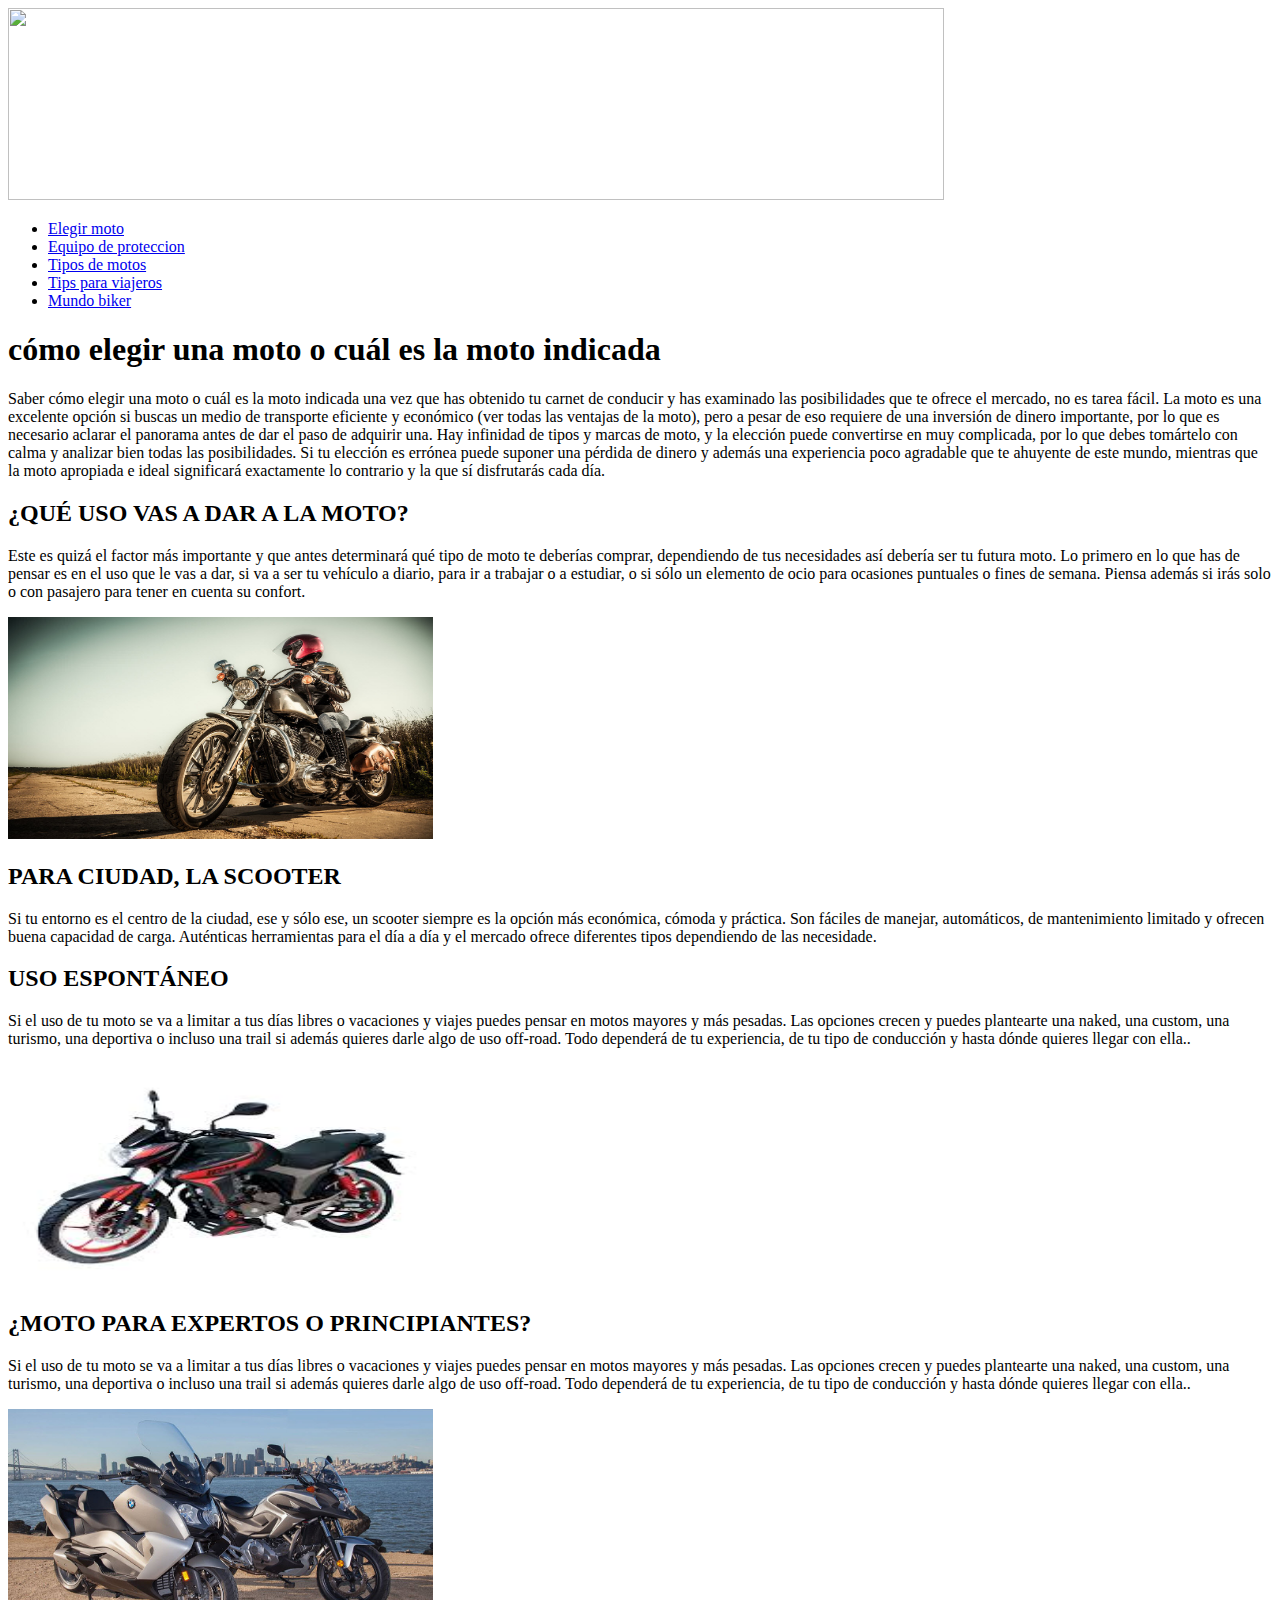
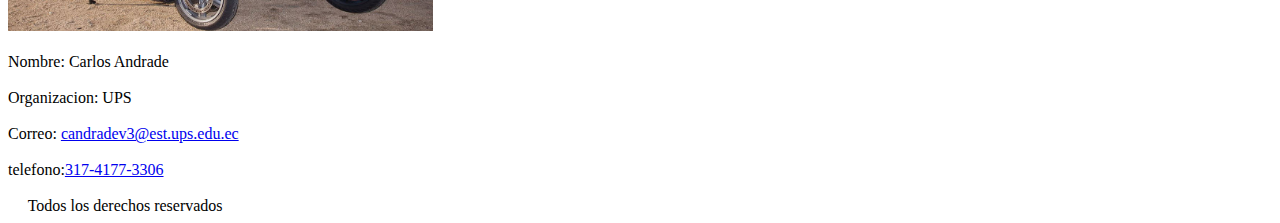
==== elegir_moto.html @ 63b80fda "elementos de las paginas" ====
<!DOCTYPE html>
<html>
  <!--
    General Information about Curbside Thai
    Author: Carlos Andrade
    Date: 5/04/2019
    Filename: ct_about.html
    -->
<head>
<meta http-equiv="Content-Type" content="text/html; charset=utf-8" />
<title>Elegir moto</title>
</head>

<body>
<header class="logo">
<a title="inicio" href="index.html"> <img src="images/logo1.jpg" width="936" height="192" /></a>

    
  </header>
  <nav> 
  <ul>
                <li><a href="elegir_moto.html">Elegir moto</a></li>
                <li><a href="equipo_de_proteccion.html">Equipo de proteccion</a></li>
                <li><a href="tipos_de_motos.html">Tipos de motos</a></li>
                <li><a href="tips_para_viajeros.html">Tips para viajeros </a></li>
                <li><a href="mundo_biker.html">Mundo biker</a></li>
               
                </ul>
  </nav>
  
  <section>
  
  <h1> cómo elegir una moto o cuál es la moto indicada </h1>
  
  <p> Saber cómo elegir una moto o cuál es la moto indicada una vez que has obtenido tu carnet de conducir y has examinado las posibilidades que te ofrece el mercado, no es tarea fácil. La moto es una excelente opción si buscas un medio de transporte eficiente y económico (ver todas las ventajas de la moto), pero a pesar de eso requiere de una inversión de dinero importante, por lo que es necesario aclarar el panorama antes de dar el paso de adquirir una. Hay infinidad de tipos y marcas de moto, y la elección puede convertirse en muy complicada, por lo que debes tomártelo con calma y analizar bien todas las posibilidades. Si tu elección es errónea puede suponer una pérdida de dinero y además una experiencia poco agradable que te ahuyente de este mundo, mientras que la moto apropiada e ideal significará exactamente lo contrario y la que sí disfrutarás cada día.</p>
  <article>
  <h2> ¿QUÉ USO VAS A DAR A LA MOTO?</h2>
  <p> Este es quizá el factor más importante y que antes determinará qué tipo de moto te deberías comprar, dependiendo de tus necesidades así debería ser tu futura moto. Lo primero en lo que has de pensar es en el uso que le vas a dar, si va a ser tu vehículo a diario, para ir a trabajar o a estudiar, o si sólo un elemento de ocio para ocasiones puntuales o fines de semana. Piensa además si irás solo o con pasajero para tener en cuenta su confort.</p>
  <img src="images/em1.jpg" width="425" height="222" /></article>
  
  <article> 
  
    <h2> PARA CIUDAD, LA SCOOTER</h2>
  <p> Si tu entorno es el centro de la ciudad, ese y sólo ese, un scooter siempre es la opción más económica, cómoda y práctica. Son fáciles de manejar, automáticos, de mantenimiento limitado y ofrecen buena capacidad de carga. Auténticas herramientas para el día a día y el mercado ofrece diferentes tipos dependiendo de las necesidade.</p>
  
    <h2> USO ESPONTÁNEO</h2>
  <p>Si el uso de tu moto se va a limitar a tus días libres o vacaciones y viajes puedes pensar en motos mayores y más pesadas. Las opciones crecen y puedes plantearte una naked, una custom, una turismo, una deportiva o incluso una trail si además quieres darle algo de uso off-road. Todo dependerá de tu experiencia, de tu tipo de conducción y hasta dónde quieres llegar con ella..</p>
  <img src="images/em2.jpg" width="425" height="222" />
  
    <h2> ¿MOTO PARA EXPERTOS O PRINCIPIANTES?</h2>
  <p>Si el uso de tu moto se va a limitar a tus días libres o vacaciones y viajes puedes pensar en motos mayores y más pesadas. Las opciones crecen y puedes plantearte una naked, una custom, una turismo, una deportiva o incluso una trail si además quieres darle algo de uso off-road. Todo dependerá de tu experiencia, de tu tipo de conducción y hasta dónde quieres llegar con ella..</p>
  <img src="images/em3.jpg" width="425" height="222" />
  </article>
  
  
  
  </section>
  
<footer>
  
			<br>Nombre: Carlos Andrade</br>
			<br>Organizacion: UPS</br>
		    <br> Correo:
  			<a href="mailto:candradev3@est.ups.edu.ec">
			candradev3@est.ups.edu.ec</a></br>
			<br>telefono:<a href="tel:+13174562564">317-4177-3306</a>  </br>
     		<br> <img src="images/copyright.png" width="16" height="8" /> Todos los derechos reservados </br>

  
  
</footer>
  
  
  
  
</body>
</html>
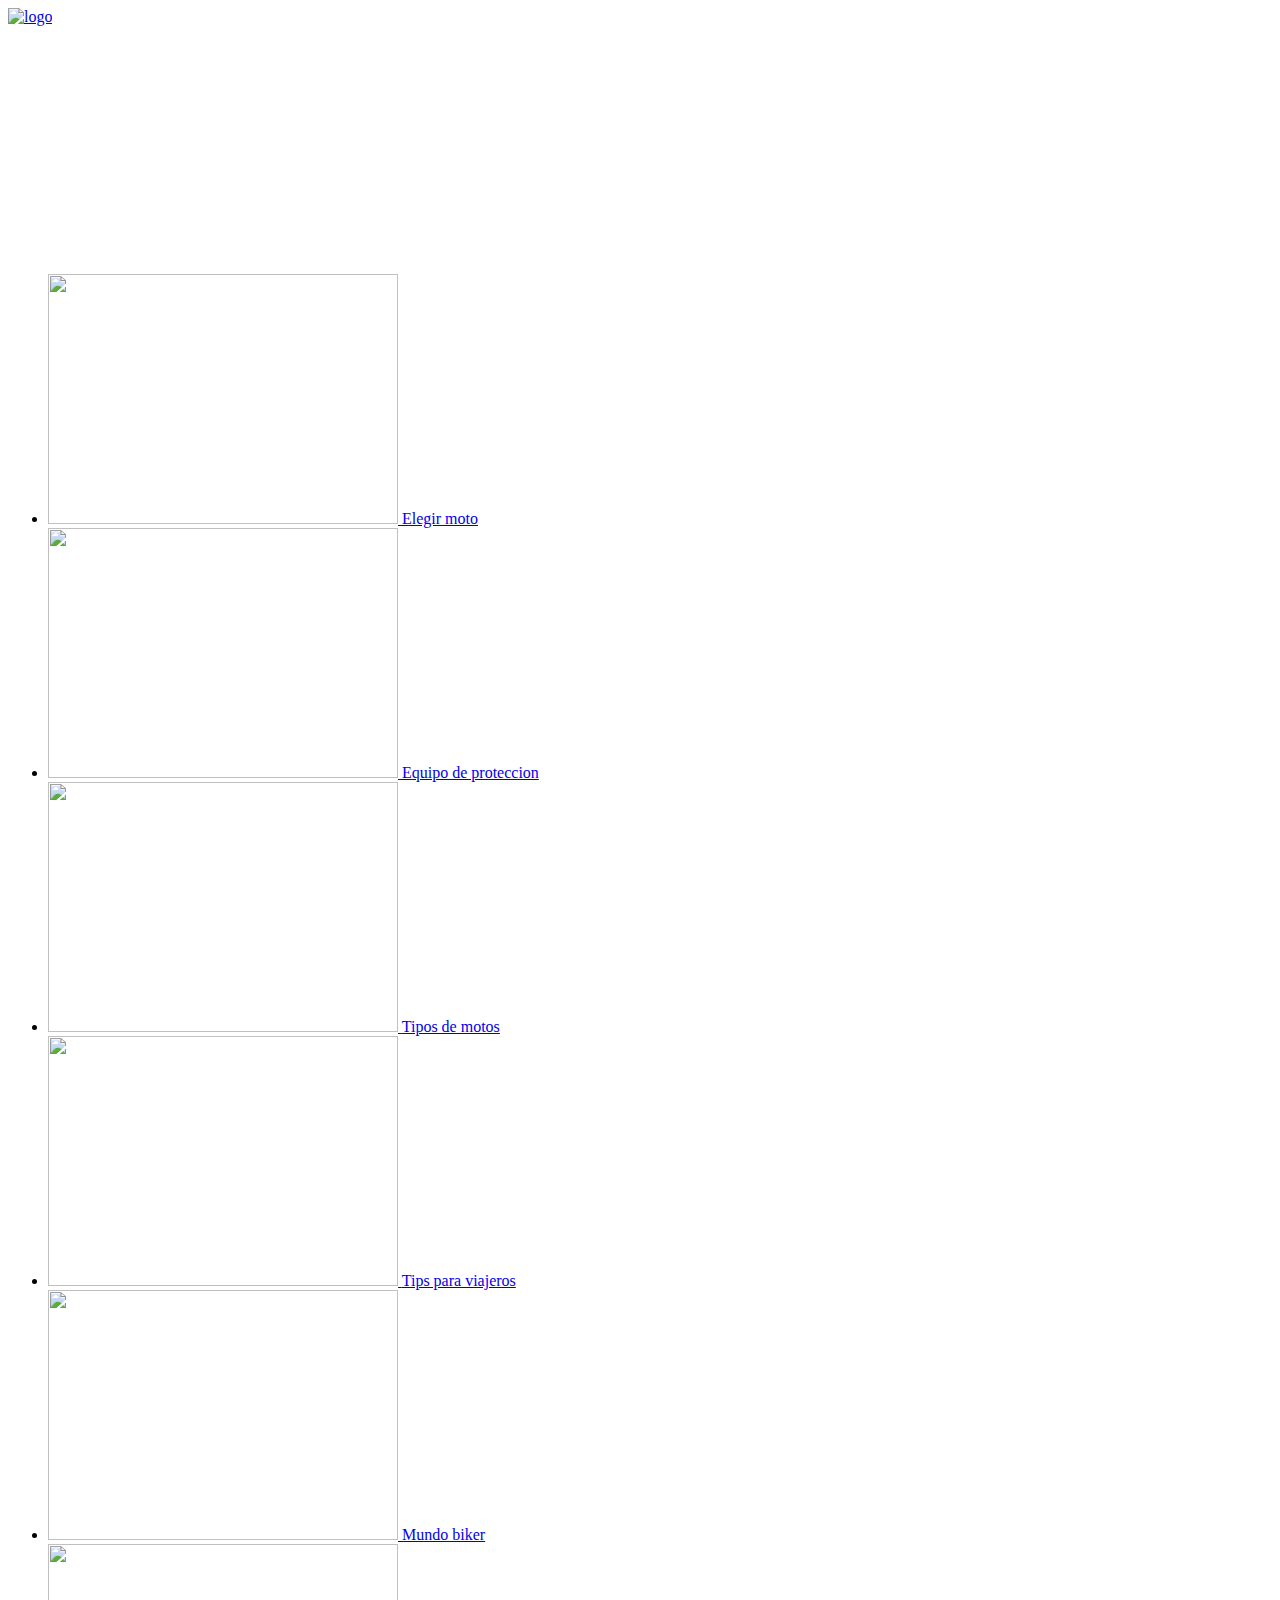
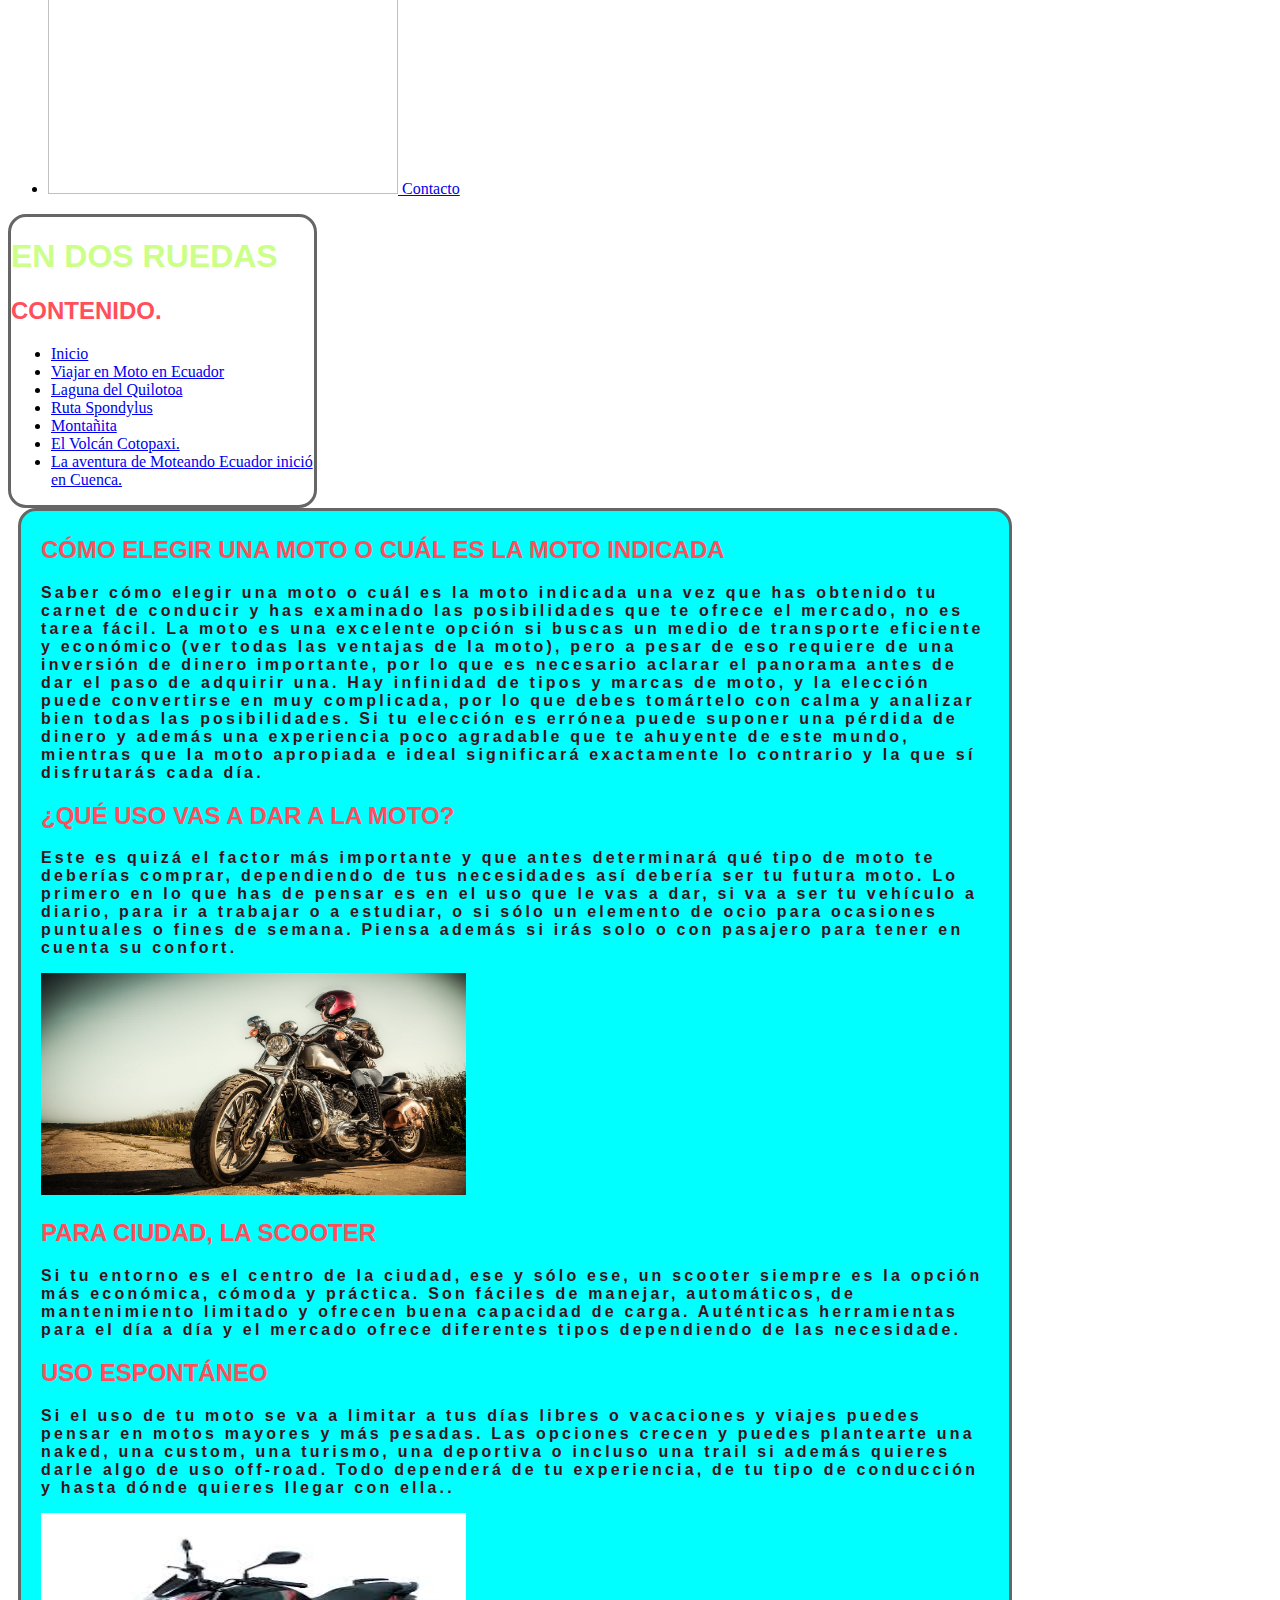
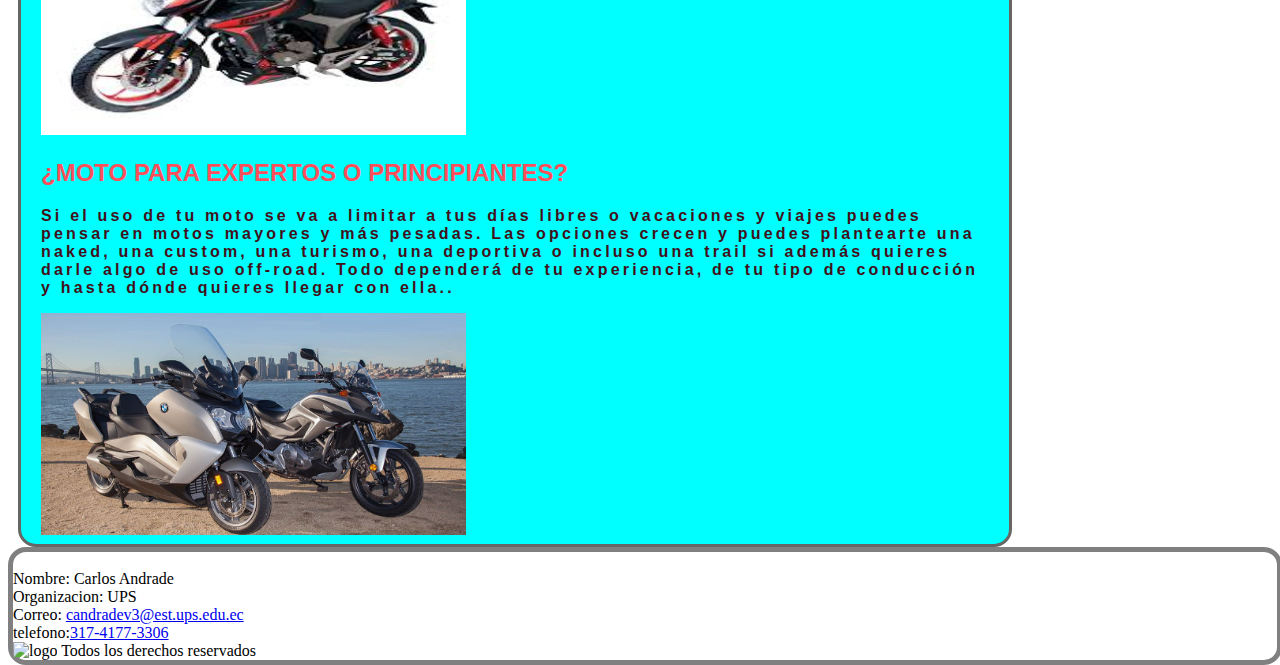
==== commit f767a442: "creacion de archivo readmi" ====
--- a/elegir_moto.html
+++ b/elegir_moto.html
@@ -1,5 +1,5 @@
 <!DOCTYPE html>
-<html>
+<html lang="es">
   <!--
     General Information about Curbside Thai
     Author: Carlos Andrade
@@ -9,34 +9,96 @@
 <head>
 <meta http-equiv="Content-Type" content="text/html; charset=utf-8" />
 <title>Elegir moto</title>
+
+<link href="css/2columnas.css" rel="stylesheet"  />
+<link href="css/estilomenu.css" rel="stylesheet"  />
+<link href="css/texto.css" rel="stylesheet"  />
 </head>
 
 <body>
 <header class="logo">
-<a title="inicio" href="index.html"> <img src="images/logo1.jpg" width="936" height="192" /></a>
+<a title="inicio" href="index.html"> <img class="logo" alt="logo" src="images/logo1.jpg"  /></a>
 
     
   </header>
-  <nav> 
-  <ul>
-                <li><a href="elegir_moto.html">Elegir moto</a></li>
-                <li><a href="equipo_de_proteccion.html">Equipo de proteccion</a></li>
-                <li><a href="tipos_de_motos.html">Tipos de motos</a></li>
-                <li><a href="tips_para_viajeros.html">Tips para viajeros </a></li>
-                <li><a href="mundo_biker.html">Mundo biker</a></li>
-               
-                </ul>
-  </nav>
-  
+  <nav class="navegacion">
+		<ul class="menu">
+
+			<li class="first-item">
+				<a href="elegir_moto.html">
+					<img src="images/m1.jpg" alt="" class="imagen">
+					<span class="text-item">Elegir moto</span>
+					<span class="down-item"></span>
+				</a>
+			</li>
+
+			<li>
+				<a href="equipo_de_proteccion.html">
+					<img src="images/m2.jpg" alt="" class="imagen">
+					<span class="text-item">Equipo de proteccion</span>
+					<span class="down-item"></span>
+				</a>
+			</li>
+
+			<li>
+				<a href="tipos_de_motos.html">
+					<img src="images/m3.jpg" alt="" class="imagen">
+					<span class="text-item">Tipos de motos</span>
+					<span class="down-item"></span>
+				</a>
+			</li>
+
+			<li>
+				<a href="tips_para_viajeros.html">
+					<img src="images/m4.jpg" alt="" class="imagen">
+					<span class="text-item">Tips para viajeros</span>
+					<span class="down-item"></span>
+				</a>
+			</li>
+
+			<li>
+				<a href="mundo_biker.html">
+					<img src="images/m5.jpg" alt="" class="imagen">
+					<span class="text-item">Mundo biker</span>
+					<span class="down-item"></span>
+				</a>
+			</li>
+
+			<li>
+				<a href="contacto.html">
+					<img src="images/m6.png" alt="" class="imagen">
+					<span class="text-item">Contacto</span>
+					<span class="down-item"></span>
+				</a>
+			</li>
+
+		</ul>
+	</nav>
+  <header id="menuPrincipal">
+	<h1>EN DOS RUEDAS</h1>
+	<h2>contenido.</h2>
+	<ul> 
+		<li><a href="index.html">Inicio</a></li>
+		<li><a href="#inicio">Viajar en Moto en Ecuador</a></li>
+		<li><a href="#r1">Laguna del Quilotoa</a></li>
+        <li><a href="#r2">Ruta Spondylus</a></li>
+		<li><a href="#r3">Montañita</a></li>
+        <li><a href="#r4">El Volcán Cotopaxi.</a></li>
+        <li><a href="#r5">La aventura de Moteando Ecuador inició en Cuenca.</a></li>
+		
+	</ul>
+</header>
+
+  <div id="contenido" >
   <section>
   
-  <h1> cómo elegir una moto o cuál es la moto indicada </h1>
+  <h2> cómo elegir una moto o cuál es la moto indicada </h2>
   
   <p> Saber cómo elegir una moto o cuál es la moto indicada una vez que has obtenido tu carnet de conducir y has examinado las posibilidades que te ofrece el mercado, no es tarea fácil. La moto es una excelente opción si buscas un medio de transporte eficiente y económico (ver todas las ventajas de la moto), pero a pesar de eso requiere de una inversión de dinero importante, por lo que es necesario aclarar el panorama antes de dar el paso de adquirir una. Hay infinidad de tipos y marcas de moto, y la elección puede convertirse en muy complicada, por lo que debes tomártelo con calma y analizar bien todas las posibilidades. Si tu elección es errónea puede suponer una pérdida de dinero y además una experiencia poco agradable que te ahuyente de este mundo, mientras que la moto apropiada e ideal significará exactamente lo contrario y la que sí disfrutarás cada día.</p>
   <article>
   <h2> ¿QUÉ USO VAS A DAR A LA MOTO?</h2>
   <p> Este es quizá el factor más importante y que antes determinará qué tipo de moto te deberías comprar, dependiendo de tus necesidades así debería ser tu futura moto. Lo primero en lo que has de pensar es en el uso que le vas a dar, si va a ser tu vehículo a diario, para ir a trabajar o a estudiar, o si sólo un elemento de ocio para ocasiones puntuales o fines de semana. Piensa además si irás solo o con pasajero para tener en cuenta su confort.</p>
-  <img src="images/em1.jpg" width="425" height="222" /></article>
+  <img alt="logo" src="images/em1.jpg" width="425" height="222" /></article>
   
   <article> 
   
@@ -45,32 +107,33 @@
   
     <h2> USO ESPONTÁNEO</h2>
   <p>Si el uso de tu moto se va a limitar a tus días libres o vacaciones y viajes puedes pensar en motos mayores y más pesadas. Las opciones crecen y puedes plantearte una naked, una custom, una turismo, una deportiva o incluso una trail si además quieres darle algo de uso off-road. Todo dependerá de tu experiencia, de tu tipo de conducción y hasta dónde quieres llegar con ella..</p>
-  <img src="images/em2.jpg" width="425" height="222" />
+  <img alt="logo" src="images/em2.jpg" width="425" height="222" />
   
     <h2> ¿MOTO PARA EXPERTOS O PRINCIPIANTES?</h2>
   <p>Si el uso de tu moto se va a limitar a tus días libres o vacaciones y viajes puedes pensar en motos mayores y más pesadas. Las opciones crecen y puedes plantearte una naked, una custom, una turismo, una deportiva o incluso una trail si además quieres darle algo de uso off-road. Todo dependerá de tu experiencia, de tu tipo de conducción y hasta dónde quieres llegar con ella..</p>
-  <img src="images/em3.jpg" width="425" height="222" />
+  <img  alt="logo" src="images/em3.jpg" width="425" height="222" />
   </article>
   
   
   
   </section>
-  
+  </div>
+ <div id="final" > 
 <footer>
   
-			<br>Nombre: Carlos Andrade</br>
-			<br>Organizacion: UPS</br>
+			<br>Nombre: Carlos Andrade
+			<br>Organizacion: UPS
 		    <br> Correo:
   			<a href="mailto:candradev3@est.ups.edu.ec">
-			candradev3@est.ups.edu.ec</a></br>
-			<br>telefono:<a href="tel:+13174562564">317-4177-3306</a>  </br>
-     		<br> <img src="images/copyright.png" width="16" height="8" /> Todos los derechos reservados </br>
+			candradev3@est.ups.edu.ec</a>
+			<br>telefono:<a href="tel:+13174562564">317-4177-3306</a>  
+     		<br> <img alt="logo" src="images/copyright.png" width="16" height="8" /> Todos los derechos reservados 
 
   
   
 </footer>
   
-  
+  </div>
   
   
 </body>
--- a/css/2columnas.css
+++ b/css/2columnas.css
@@ -0,0 +1,61 @@
+
+#menuPrincipal{
+    width: 24%;
+    background-image: url("../images/fondo2.jpg");
+    border-width: 3px;
+    border-color:#666;
+    border-style: solid;
+    float: left;
+border-radius: 18px 18px 18px 18px;
+-moz-border-radius: 18px 18px 18px 18px;
+-webkit-border-radius: 18px 18px 18px 18px;
+}
+.logo {
+	
+    width: 1350px ;
+    height: 250px;
+}
+.imagen {
+    width: 350px ;
+    height: 250px;
+}
+
+#contenido{
+    width: 75%;
+    background-color:aqua;
+    margin-left:10px;
+    padding:5px 20px;
+    border-width:3px;
+    border-color:#666;
+    border-style: solid;
+
+    background-image: url("../images/fondo3.jpg");
+  /*  background-repeat:no-repeat;
+    background-position: 50% 50%;
+*/
+	border-radius: 18px 18px 18px 18px;
+-moz-border-radius: 18px 18px 18px 18px;
+-webkit-border-radius: 18px 18px 18px 18px;
+
+
+float: left;
+}
+iframe{
+    border-width: 0px;
+}
+#final{
+    width: 100%;
+
+    border :5px grey  solid;
+    background-image: url("../images/fondo2.jpg");
+    
+    background-position: 0% 50%;
+    float: left;
+	border-radius: 18px 18px 18px 18px;
+-moz-border-radius: 18px 18px 18px 18px;
+-webkit-border-radius: 18px 18px 18px 18px;
+
+}
+body{
+    background-image:url("../images/fancy-cushion.png");
+}--- a/css/texto.css
+++ b/css/texto.css
@@ -0,0 +1,105 @@
+h2{
+color: #FF4F5B;
+text-transform: uppercase;
+font-family: Arial, Helvetica, sans-serif;
+}
+  
+	
+	
+h1{
+color: #CBFF87;
+font-weight:600;
+text-transform: uppercase;
+font-family: Helvetica, sans-serif;
+}
+
+h3{
+color: #994515;
+font-weight:300;
+text-transform: capitalize;
+font-family:sans-serif;
+font-weight:500;
+}
+h4{
+color: #CBFF87;
+font-weight:600;
+text-transform: uppercase;
+font-family: Helvetica, sans-serif;
+}
+
+h5{
+color: #994515;
+font-weight:300 ;
+text-transform: capitalize;
+font-family:sans-serif;
+font-weight:500;
+}
+
+
+/*
+p span {
+	color:blue;
+	}
+	a{
+		text-decoration:none;
+	}
+	p a span em {
+		text-decoration: underline;
+		}
+*/
+
+p{
+color:#40101A;
+font-weight:normal;
+font-family:sans-serif;
+letter-spacing: .2em;
+font-weight:600;
+}
+form {
+    /* Sólo para centrar el formulario a la página */
+    margin: 0 auto;
+    width: 400px;
+    /* Para ver el borde del formulario */
+    padding: 1em;
+    border: 5px solid #CCC;
+    border-radius: 1em;
+}
+.button {
+    /* Para posicionar los botones a la misma posición que los campos de texto */
+    padding-left: 90px; /* mismo tamaño a todos los elementos label */
+}
+button {
+    /* Este margen extra representa aproximadamente el mismo espacio que el espacio
+       entre los labels y sus campos de texto */
+    margin-left: .5em;
+}
+textarea {
+    /* Para alinear campos de texto multilínea con sus labels */
+    vertical-align: top;
+
+    /* Para dar suficiente espacio para escribir texto */
+    height: 15em;
+
+    /* Para permitir a los usuarios cambiar el tamaño de cualquier textarea verticalmente
+        No funciona en todos los navegadores */
+    resize: vertical;
+}
+label {
+    /* Para asegurarse que todos los labels tienen el mismo tamaño y están alineados correctamente */
+    display: inline-block;
+    width: 90px;
+    text-align: right;
+}
+input, textarea {
+    /* Para asegurarse de que todos los campos de texto tienen las mismas propiedades de fuente
+       Por defecto, las areas de texto tienen una fuente con monospace */
+    font: 1em sans-serif;
+
+    /* Para darle el mismo tamaño a todos los campos de texto */
+    width: 300px;
+    -moz-box-sizing: border-box;
+    box-sizing: border-box;
+
+    /* Para armonizar el look&feel del borde en los campos de texto */
+    border: 1px solid #999;
+}